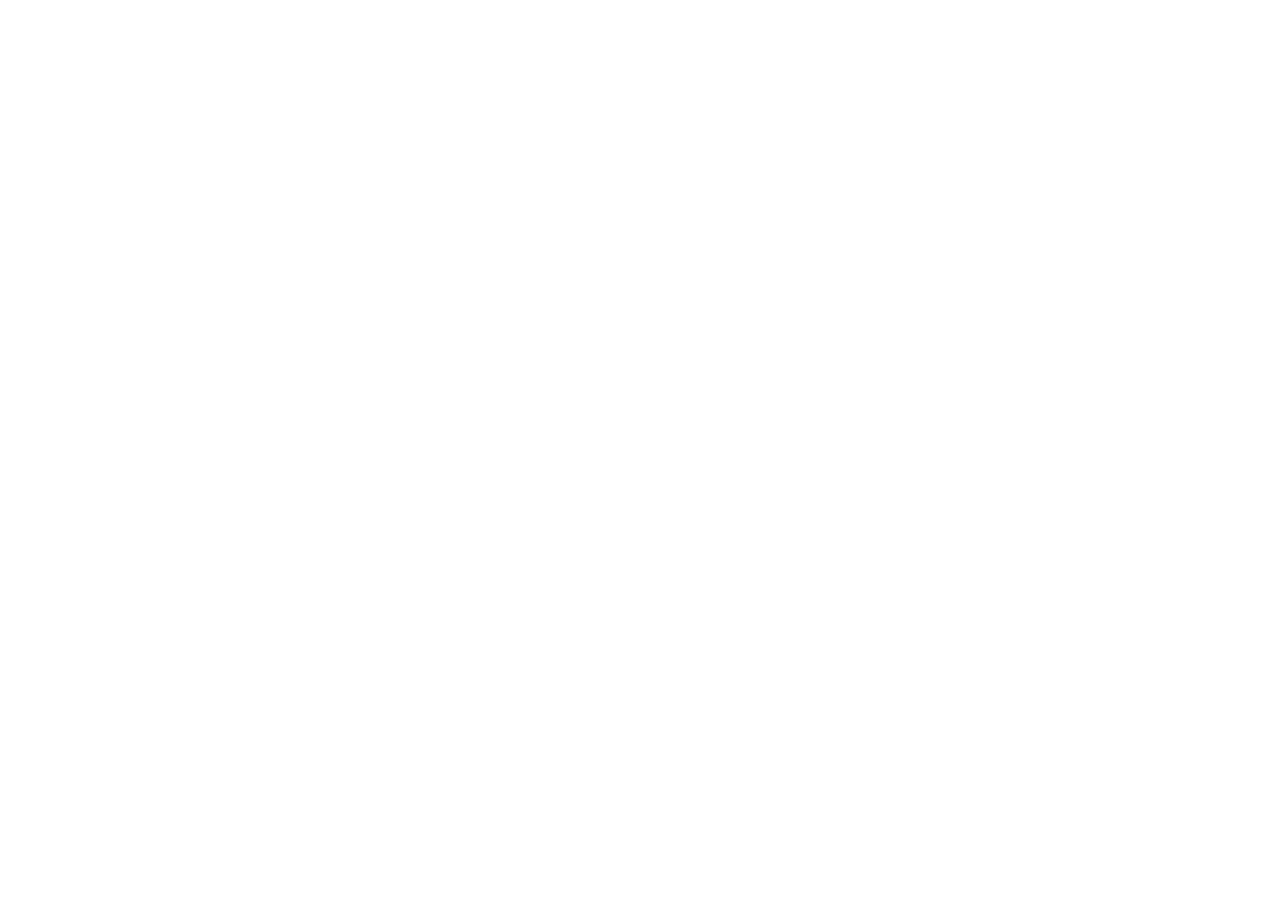
==== index.html @ b3b64ad9 "created index.html" ====
<!DOCTYPE html>
<html lang="en">
<head>
    <meta charset="UTF-8">
    <meta http-equiv="X-UA-Compatible" content="IE=edge">
    <meta name="viewport" content="width=device-width, initial-scale=1.0">
    <title>Document</title>
</head>
<body>
    
</body>
</html>
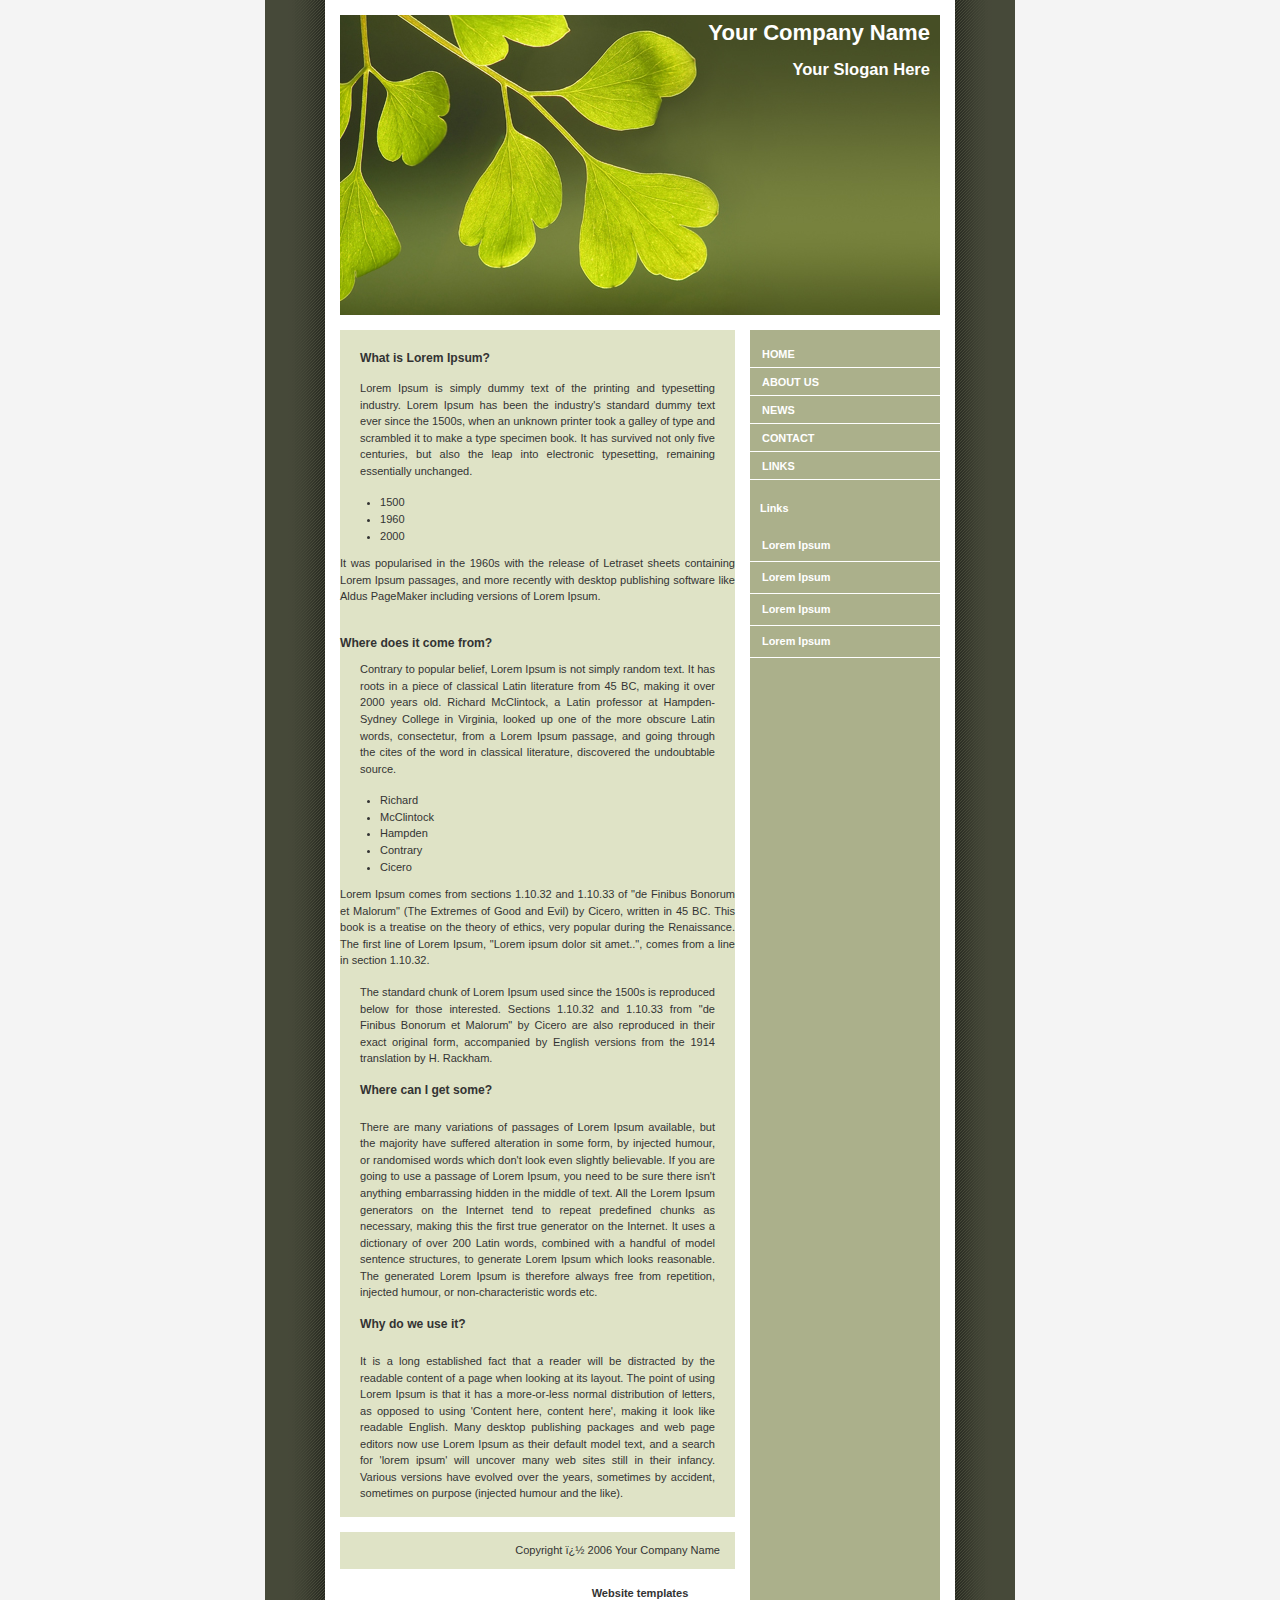
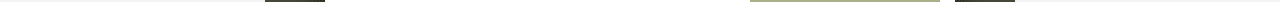
==== commit 7ed95725: "adding all files" ====
--- a/index.html
+++ b/index.html
@@ -1,12 +1,102 @@
-<!DOCTYPE html>
-<html lang="en">
+<!DOCTYPE html PUBLIC "-//W3C//DTD XHTML 1.0 Strict//EN"
+	"http://www.w3.org/TR/xhtml1/DTD/xhtml1-strict.dtd">
+<html xmlns="http://www.w3.org/1999/xhtml" xml:lang="en" >
 <head>
-    <meta charset="UTF-8">
-    <meta http-equiv="X-UA-Compatible" content="IE=edge">
-    <meta name="viewport" content="width=device-width, initial-scale=1.0">
-    <title>Document</title>
+	<meta http-equiv="content-type" content="text/html; charset=iso-8859-1" />
+	<title>Your Company Name</title>
+	<link rel="stylesheet" type="text/css" media="screen" href="style.css" />
+
+	<!-- Your CSS goes here -->
+	<style>
+
+	</style>
+
 </head>
 <body>
-    
-</body>
-</html>+
+	<div id="container">
+		<div id="intro">
+			<div id="pageHeader">
+				<h1><span>Your Company Name</span></h1>
+				<h2><span>Your Slogan Here</span></h2>
+			</div>
+		</div>
+
+		<div id="supportingText">
+			<div id="explanation">
+				<h3><span>What is Lorem Ipsum?</span></h3>
+				<p class="p1"><span>Lorem Ipsum is simply dummy text of the printing and typesetting industry. Lorem Ipsum has been the industry's standard dummy text ever since the 1500s, when an unknown printer took a galley of type and scrambled it to make a type specimen book. <span class="danger">It has survived not only five centuries</span>, but also the leap into electronic typesetting, remaining essentially unchanged. 
+					<ul>
+						<span class="years">
+							<li>1500</li>
+							<li class="strong">1960</li>
+							<li>2000</li>
+						</span>
+					</ul>
+					It was popularised in the 1960s with the release of Letraset sheets containing Lorem Ipsum passages, and more recently with desktop publishing software like Aldus PageMaker including versions of Lorem Ipsum.</span></p>
+				</div>
+				<div id="philosophy">
+					<h3><span>Where does it come from?</span></h3>
+					<p class="p1"><span>Contrary to popular belief, Lorem Ipsum is not simply random text. It has roots in a piece of classical Latin literature from 45 BC, making it over 2000 years old. Richard McClintock, a Latin professor at Hampden-Sydney College in Virginia, looked up one of the more obscure Latin words, consectetur, from a Lorem Ipsum passage, and going through the cites of the word in classical literature, discovered the undoubtable source. 
+
+						<ul>
+							<li>Richard</li>
+							<li>McClintock</li>
+							<span>
+								<li class="strong">Hampden</li>
+							</span>
+							<li>Contrary</li>
+							<li>Cicero</li>
+						</ul>
+
+						Lorem Ipsum comes from sections 1.10.32 and 1.10.33 of "de Finibus Bonorum et Malorum" (The Extremes of Good and Evil) by Cicero, written in 45 BC. This book is a treatise on the theory of ethics, very popular during the Renaissance. The first line of Lorem Ipsum, "Lorem ipsum dolor sit amet..", comes from a line in section 1.10.32.</span></p>
+						<p class="p2"><span><span class="danger">The standard chunk of Lorem Ipsum used since the 1500s is reproduced below for those interested.</span> Sections 1.10.32 and 1.10.33 from "de Finibus Bonorum et Malorum" by Cicero are also reproduced in their exact original form, accompanied by English versions from the 1914 translation by H. Rackham.</span></p>
+					</div>
+
+					<div id="participation">
+						<h3><span>Where can I get some?</span></h3>
+						<p class="p1"><span>There are many variations of passages of Lorem Ipsum available, but the majority have suffered alteration in some form, by injected humour, or randomised words which don't look even slightly believable. If you are going to use a passage of Lorem Ipsum, you need to be sure there isn't anything embarrassing hidden in the middle of text. All the Lorem Ipsum generators on the Internet tend to repeat predefined chunks as necessary, making this the first true generator on the Internet. It uses a dictionary of over 200 Latin words, combined with a handful of model sentence structures, to generate Lorem Ipsum which looks reasonable. The generated Lorem Ipsum is therefore always free from repetition, injected humour, or non-characteristic words etc.</span></p>
+					</div>
+
+					<div id="benefits">
+						<h3><span>Why do we use it?</span></h3>
+						<p class="p1"><span>It is a long established fact that a reader will be distracted by the readable content of a page when looking at its layout. The point of using Lorem Ipsum is that it has a more-or-less normal distribution of letters, as opposed to using 'Content here, content here', making it look like readable English. Many desktop publishing packages and web page editors now use Lorem Ipsum as their default model text, and a search for 'lorem ipsum' will uncover many web sites still in their infancy. Various versions have evolved over the years, sometimes by accident, sometimes on purpose (injected humour and the like).</span></p>
+					</div>
+
+					<div id="footer">
+						Copyright � 2006 Your Company Name
+					</div>
+
+				</div>
+
+
+				<div id="linkList">
+					<div id="linkList2">
+						<div id="lselect">
+							<ul>
+								<li><a href="">Home</a></li>
+								<li><a href="">About Us</a></li>
+								<li><a href="">News</a></li>
+								<li><a href="">Contact</a></li>
+								<li><a href="">Links</a></li>
+							</ul>
+						</div>
+
+						<div id="larchives">
+							<h3 class="archives"><span>Links</span></h3>
+							<ul>
+								<li><a href="">Lorem Ipsum</a></li>
+								<li><a href="">Lorem Ipsum</a></li>
+								<li><a href="">Lorem Ipsum</a></li>
+								<li><a href="">Lorem Ipsum</a></li>
+							</ul>
+						</div>
+					</div>
+				</div>
+
+
+			</div>
+			<!-- Designed by DreamTemplate. Please leave link unmodified. -->
+			<br><center><a href="http://www.dreamtemplate.com" title="Website Templates" target="_blank">Website templates</a></center>
+		</body>
+		</html>
--- a/style.css
+++ b/style.css
@@ -0,0 +1,240 @@
+a {
+    font-weight: bold;
+}
+
+a:link,
+a:visited {
+    text-decoration: none;
+    color: #333;
+}
+
+a:hover,
+a:active {
+    text-decoration: underline;
+    color: #F36;
+}
+
+body {
+    background: #f4f4f4 url(pagebg.gif) repeat-y top center;
+    font: 69%/1.5em 'Lucida Sans Unicode', 'Lucida Grande', verdana, arial, sans-serif;
+    color: #333;
+    margin: 0;
+    padding: 0;
+    text-align: center;
+}
+
+p {
+    margin: 0 0 10px;
+}
+
+#container {
+    position: relative;
+    background: transparent;
+    margin: 0 auto;
+    text-align: justify;
+    width: 600px;
+}
+
+#container h3 {
+    font-size: 110%;
+    font-weight: bold;
+    margin-bottom: 10px;
+    margin-top: 30px;
+}
+
+#pageHeader {
+    margin: 0;
+    padding-top: 15px;
+    height: 300px;
+    background: #FFF url(header.jpg) no-repeat bottom;
+    border-bottom: 15px solid #FFF;
+    text-align: right;
+}
+
+#pageHeader h1,
+#pageHeader h2 {
+    margin: 0;
+    padding: 10px;
+    color: #FFFFFF;
+}
+
+#preamble {
+    position: absolute;
+    top: 330px;
+    right: 0;
+    z-index: 2;
+    width: 190px;
+    font-size: 90%;
+    color: #FFF;
+    text-align: left;
+    border-bottom: 15px solid #FFF;
+    line-height: 14px;
+    padding-top: 10px;
+}
+
+#preamble p {
+    margin: 0 17px 15px 15px;
+}
+
+#preamble h3 {
+    height: 30px;
+    margin: 0;
+    padding: 0;
+}
+
+#preamble h3 span {
+    margin: 0;
+    padding: 10px;
+}
+
+#supportingText {
+    margin: 0 205px 0 0;
+    background-color: #DFE3C6;
+    padding-top: 20px;
+}
+
+#supportingText p {
+    margin: 0 20px 15px 20px;
+}
+
+#explanation h3 {
+    height: 30px;
+    margin: 0;
+    padding: 0;
+}
+
+#explanation h3 span {
+    margin: 0;
+    padding: 20px;
+}
+
+#participation h3 {
+    height: 37px;
+    margin: 0;
+    padding: 0;
+}
+
+#participation h3 span {
+    margin: 0;
+    padding: 20px;
+}
+
+#benefits h3 {
+    height: 37px;
+    margin: 0;
+    padding: 0;
+}
+
+#benefits h3 span {
+    margin: 0;
+    padding: 20px;
+}
+
+#footer {
+    border-top: 15px solid #FFF;
+    padding: 10px 15px 10px 10px;
+    text-align: right;
+    margin: 0;
+    background-color: #DFE3C6;
+}
+
+#footer a {
+    margin-left: 20px;
+    color: #CCC;
+}
+
+#footer a:hover,
+#footer a:active {
+    color: #FFF;
+}
+
+#linkList {
+    background: transparent;
+    padding: 0;
+    margin: 0;
+    width: 190px;
+    position: absolute;
+    top: 350px;
+    right: 0;
+    font-size: 90%;
+}
+
+#linkList ul {
+    margin: 0;
+    padding: 0;
+    list-style: none;
+}
+
+#lselect ul,
+#larchives ul,
+#lresources ul {
+    margin-top: -10px;
+    margin-bottom: -10px;
+}
+
+#linkList li {
+    display: block;
+    padding: 8px 0 7px 12px;
+    margin: 0;
+    line-height: 160%;
+    border-bottom: 1px solid #FFF;
+}
+
+#linkList li a {
+    color: #FFFFFF;
+    font: bold 110% arial, helvectica, sans-serif;
+}
+
+#linkList li:hover {
+    background-color: #7E8459;
+    background-position: 0 0;
+}
+
+#linkList li:hover a {
+    color: #FFF;
+}
+
+#lselect {
+    color: #377774;
+}
+
+#lselect li:hover {
+    color: #656565;
+}
+
+#lselect li a {
+    text-transform: uppercase;
+    font: bold 110% arial, helvectica, sans-serif;
+    display: block;
+    margin: 0;
+    padding: 0;
+}
+
+#lselect li:hover a {
+    color: #FFF;
+}
+
+#lselect li a.c:link,
+#lselect li a.c:visited {
+    display: inline;
+    font-weight: normal;
+    text-transform: none;
+    font-size: 100%;
+    color: #377774;
+}
+
+#lselect li:hover a.c {
+    color: #FFB9CB;
+}
+
+h3.archives {
+    height: 30px;
+    margin: 0;
+    padding: 0;
+}
+
+h3.archives span {
+    margin: 0;
+    padding: 10px;
+    color: #FFFFFF;
+}
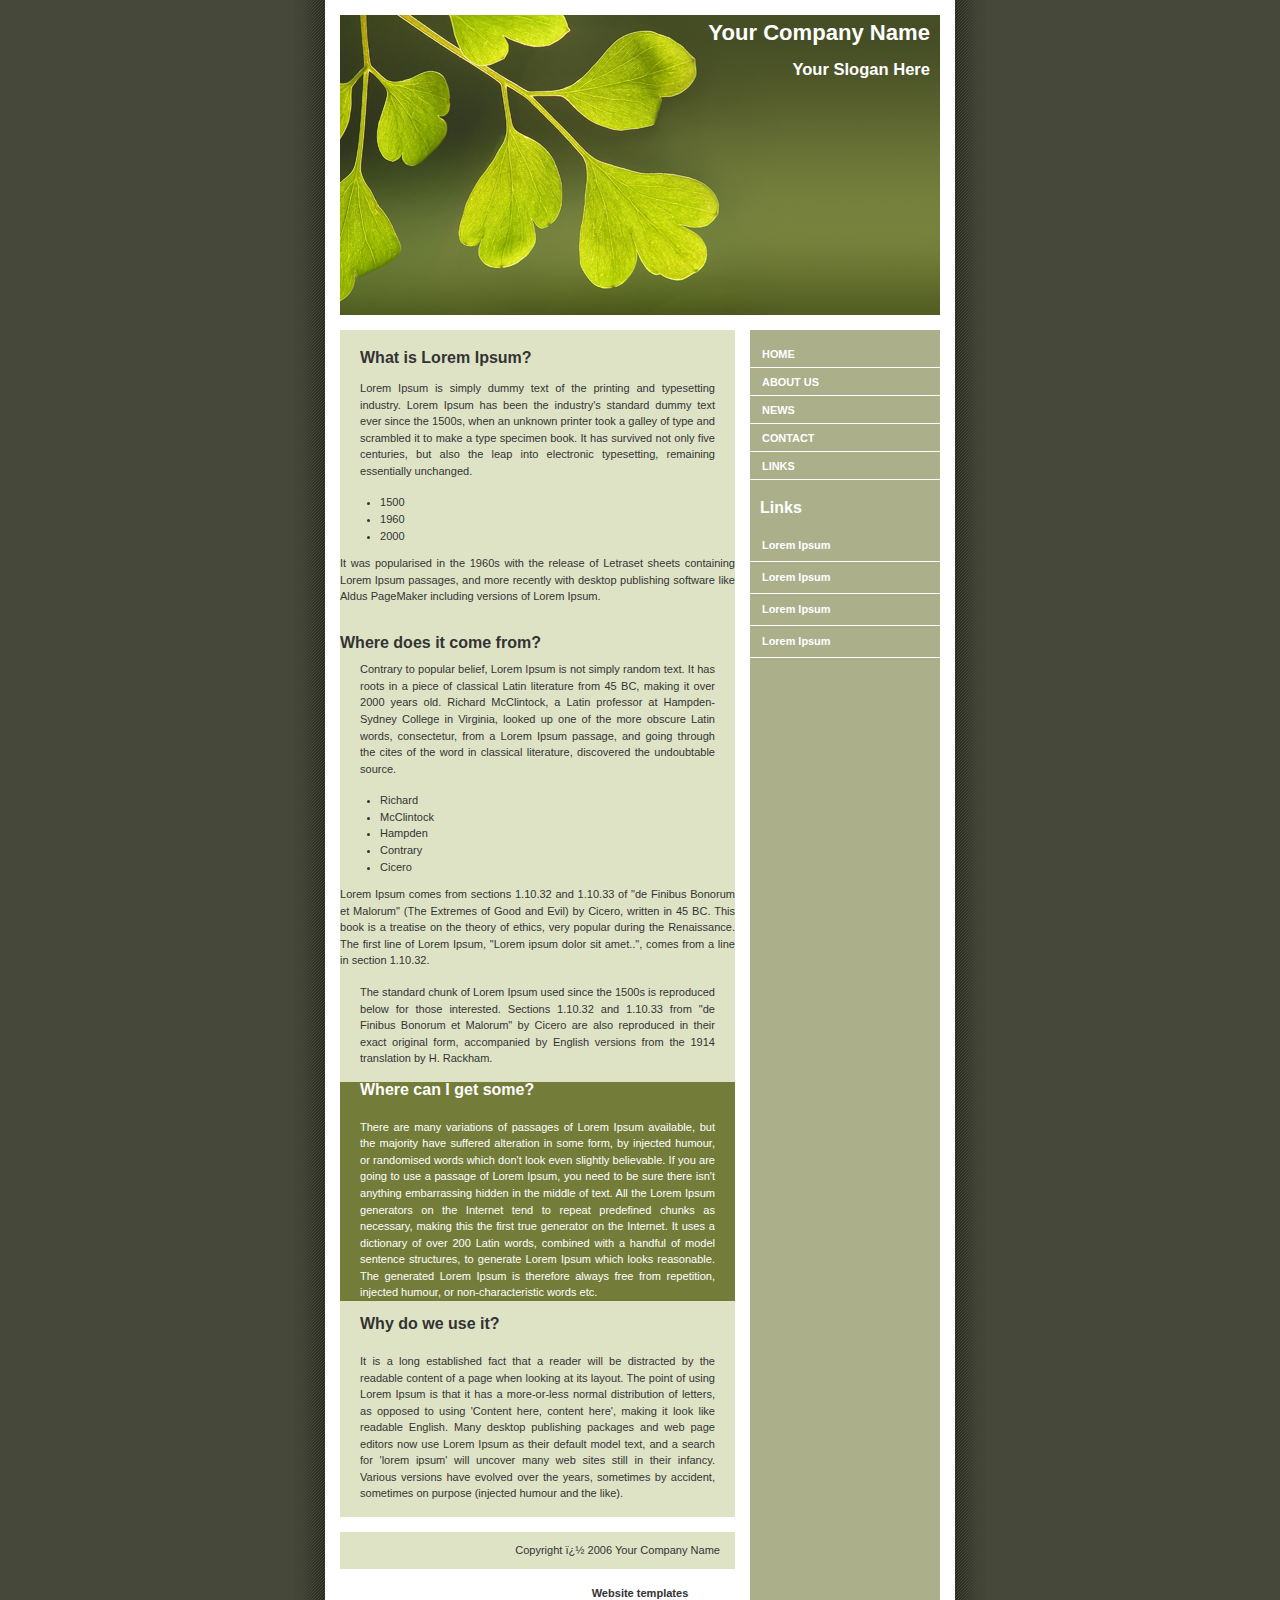
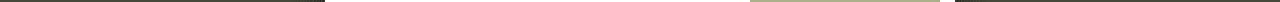
==== commit 08d81491: "added index.html and style.css - handover agnes" ====
--- a/index.html
+++ b/index.html
@@ -8,7 +8,20 @@
 
 	<!-- Your CSS goes here -->
 	<style>
+	  body{
+			background-color: #464939;
+			margin: 0;
+			padding: 0;
+	
+		}
+		#container h3{
+			font-size: 12pt;
+		}
+		#participation  {
+			background-color: #747C3A;
+			color: white;
 
+		}
 	</style>
 
 </head>
--- a/style.css
+++ b/style.css
@@ -15,7 +15,7 @@
 }
 
 body {
-    background: #f4f4f4 url(pagebg.gif) repeat-y top center;
+    background: #F4F4F4 url(pagebg.gif) repeat-y top center;
     font: 69%/1.5em 'Lucida Sans Unicode', 'Lucida Grande', verdana, arial, sans-serif;
     color: #333;
     margin: 0;
@@ -238,3 +238,4 @@
     padding: 10px;
     color: #FFFFFF;
 }
+
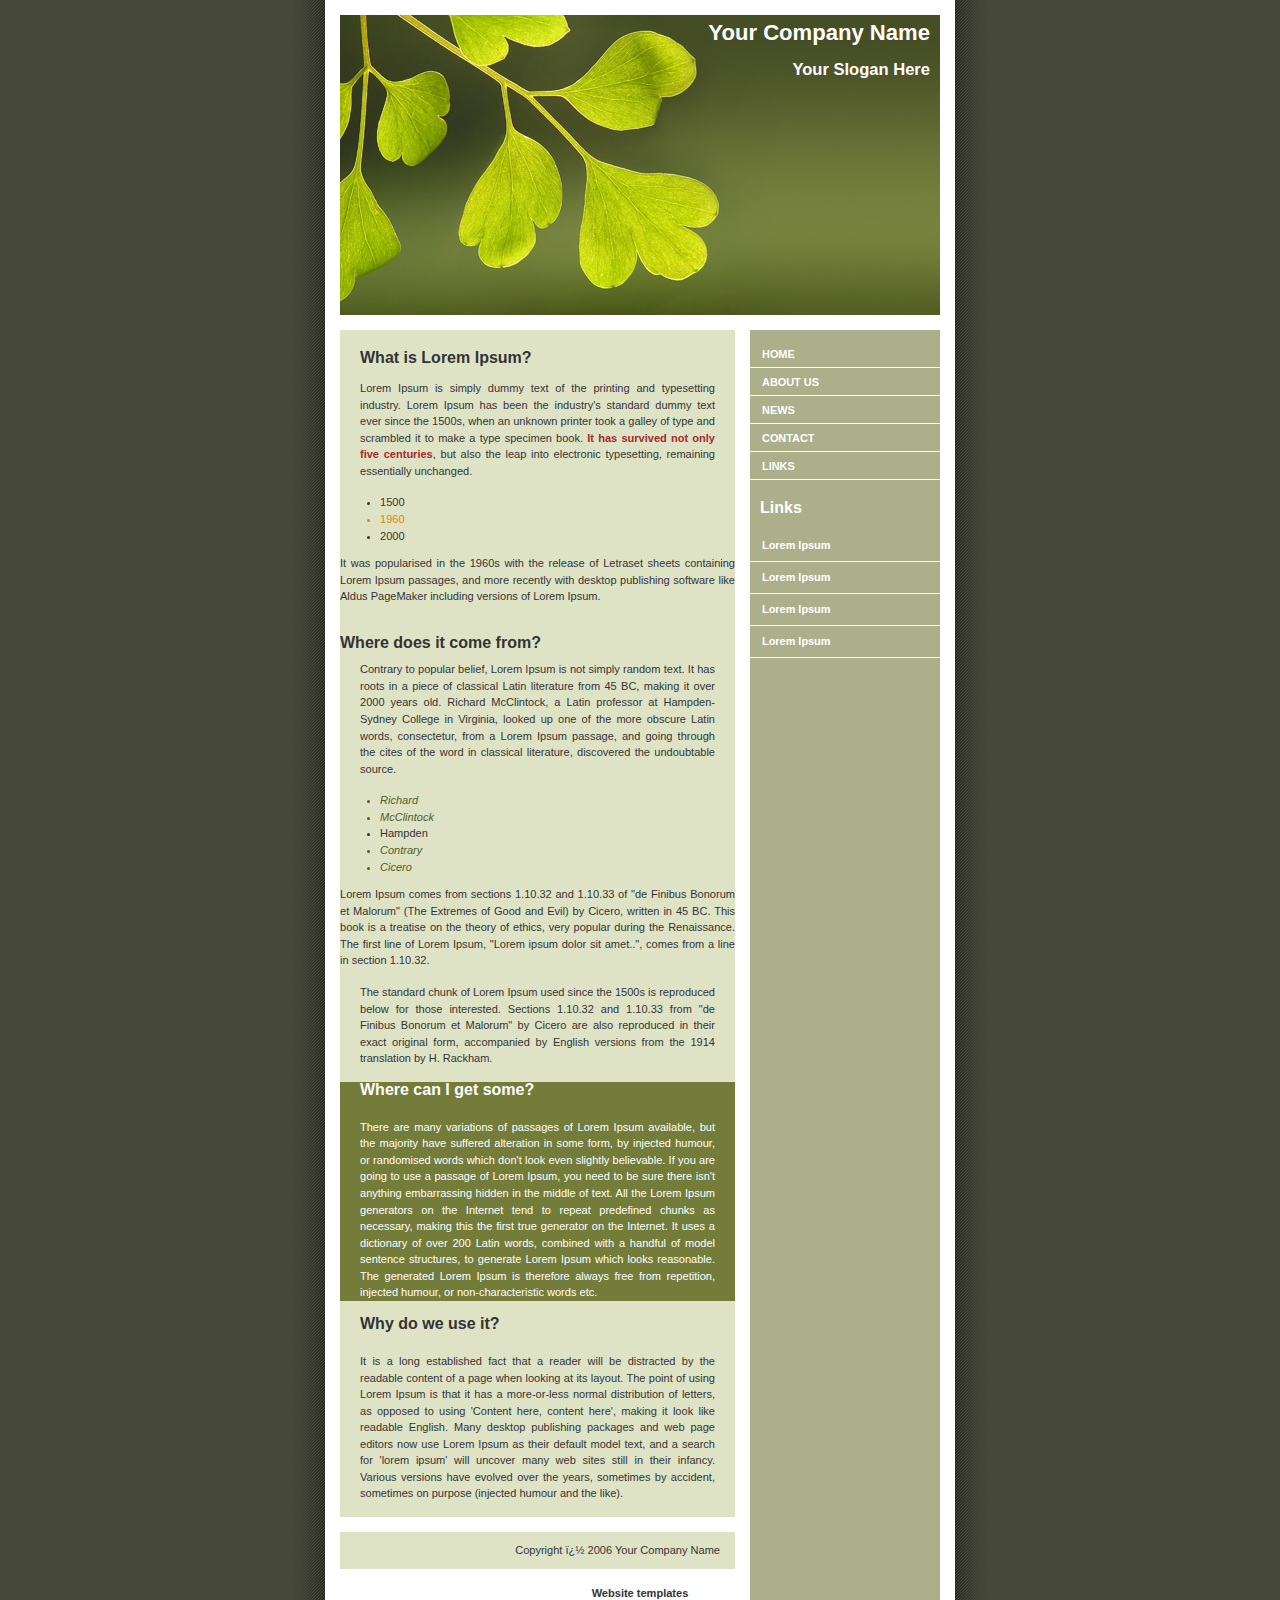
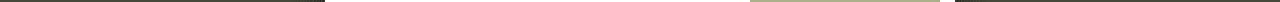
==== commit 274cac37: "css style added agnes" ====
--- a/index.html
+++ b/index.html
@@ -22,6 +22,30 @@
 			color: white;
 
 		}
+	
+		/* 5. List elements as direct child of ul 
+
+			Font-color to  #525D21, italic
+
+			6. List elements (class “strong”)  as direct child of span(class “years)
+
+			Font-color to #DD8804 */
+
+		ul > li {
+			color: #525D21;
+			font-style: italic;
+		}
+		
+		#explanation .danger {
+			color: brown;
+			font-weight: bold;
+			
+		}
+		 .years > .strong {
+			color: #DD8804;
+		 }
+		
+
 	</style>
 
 </head>
@@ -38,7 +62,8 @@
 		<div id="supportingText">
 			<div id="explanation">
 				<h3><span>What is Lorem Ipsum?</span></h3>
-				<p class="p1"><span>Lorem Ipsum is simply dummy text of the printing and typesetting industry. Lorem Ipsum has been the industry's standard dummy text ever since the 1500s, when an unknown printer took a galley of type and scrambled it to make a type specimen book. <span class="danger">It has survived not only five centuries</span>, but also the leap into electronic typesetting, remaining essentially unchanged. 
+				<p class="p1"><span>Lorem Ipsum is simply dummy text of the printing and typesetting industry. Lorem Ipsum has been the industry's standard dummy text ever since the 1500s, 
+					when an unknown printer took a galley of type and scrambled it to make a type specimen book. <span class="danger">It has survived not only five centuries</span>, but also the leap into electronic typesetting, remaining essentially unchanged. 
 					<ul>
 						<span class="years">
 							<li>1500</li>
